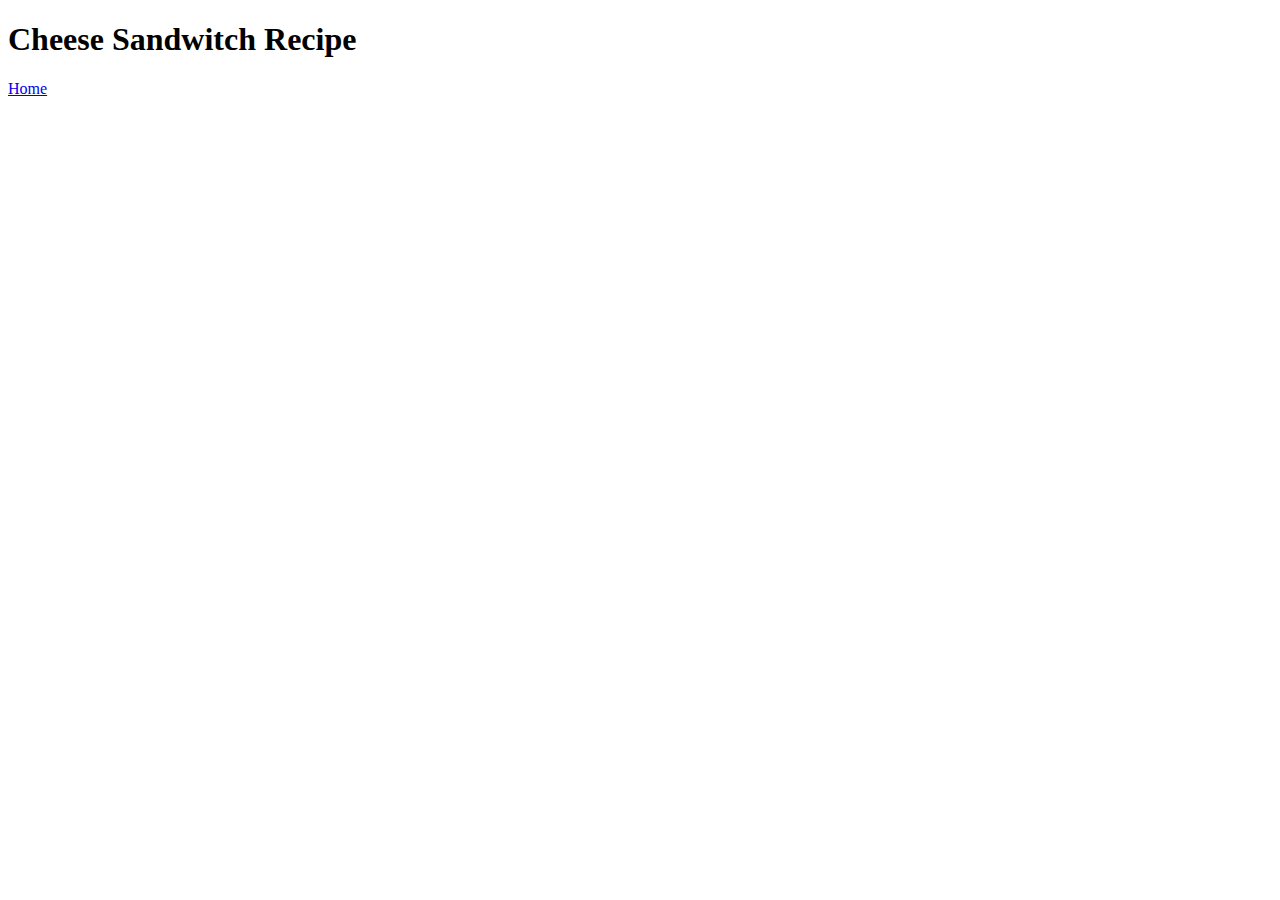
==== recipes/cheesesandwitch.html @ f42a86a1 "Add 3 recipe pages" ====
<!DOCTYPE html>
<html lang="en">

<head>
    <meta charset="UTF-8">
    <meta name="viewport" content="width=device-width, initial-scale=1.0">
    <title>Cheese Sandwitch</title>
</head>

<body>
<h1>Cheese Sandwitch Recipe</h1>
<a href="../index.html">Home</a>
</body>

</html>
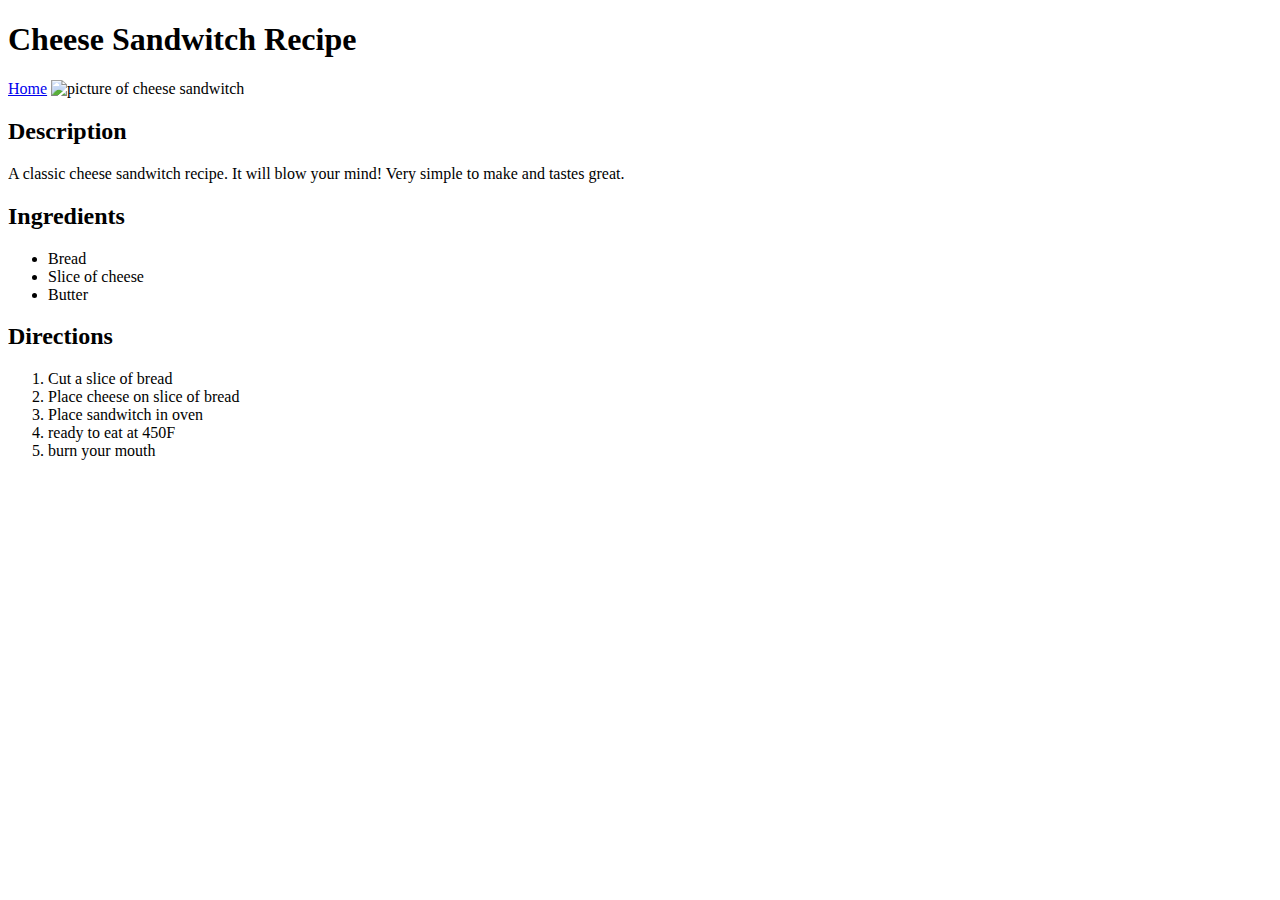
==== commit 34119e8c: "Add pictures and description to all recipes" ====
--- a/recipes/cheesesandwitch.html
+++ b/recipes/cheesesandwitch.html
@@ -10,6 +10,26 @@
 <body>
 <h1>Cheese Sandwitch Recipe</h1>
 <a href="../index.html">Home</a>
+<img src="https://cdn.loveandlemons.com/wp-content/uploads/2023/01/grilled-cheese.jpg" alt="picture of cheese sandwitch" width="400" height="400">
+<h2>Description</h2>
+<p>A classic cheese sandwitch recipe. It will blow your mind! Very simple to make and tastes great.</p>
+
+<h2>Ingredients</h2>
+<ul>
+    <li>Bread</li>
+    <li>Slice of cheese</li>
+    <li>Butter</li>
+</ul>
+
+<h2>Directions</h2>
+<ol>
+    <li>Cut a slice of bread</li>
+    <li>Place cheese on slice of bread</li>
+    <li>Place sandwitch in oven</li>
+    <li>ready to eat at 450F</li>
+    <li>burn your mouth</li>
+</ol>
+
 </body>
 
 </html>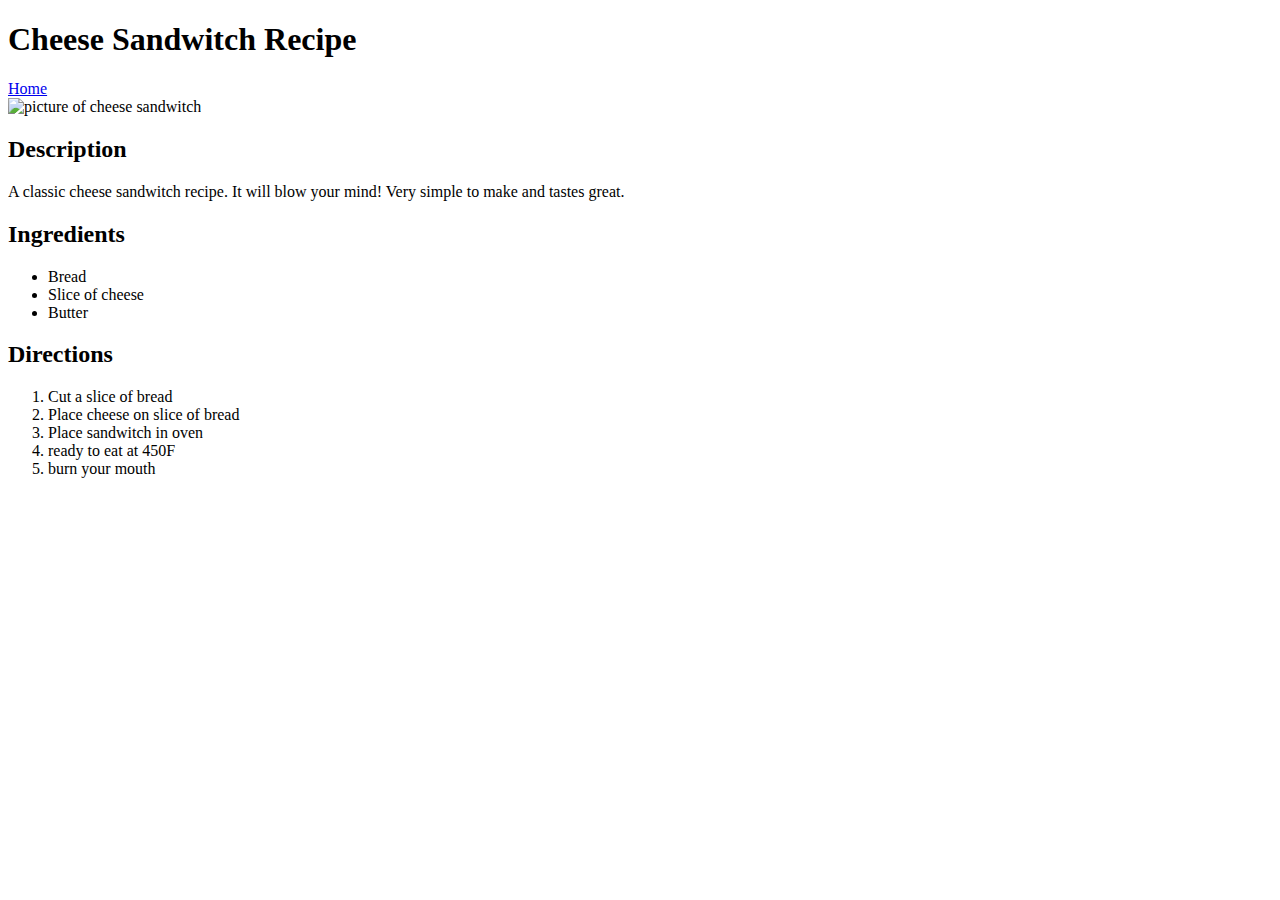
==== commit 8e9cb00e: "Create a new line between Home and recipe photo" ====
--- a/recipes/cheesesandwitch.html
+++ b/recipes/cheesesandwitch.html
@@ -10,6 +10,7 @@
 <body>
 <h1>Cheese Sandwitch Recipe</h1>
 <a href="../index.html">Home</a>
+<br>
 <img src="https://cdn.loveandlemons.com/wp-content/uploads/2023/01/grilled-cheese.jpg" alt="picture of cheese sandwitch" width="400" height="400">
 <h2>Description</h2>
 <p>A classic cheese sandwitch recipe. It will blow your mind! Very simple to make and tastes great.</p>
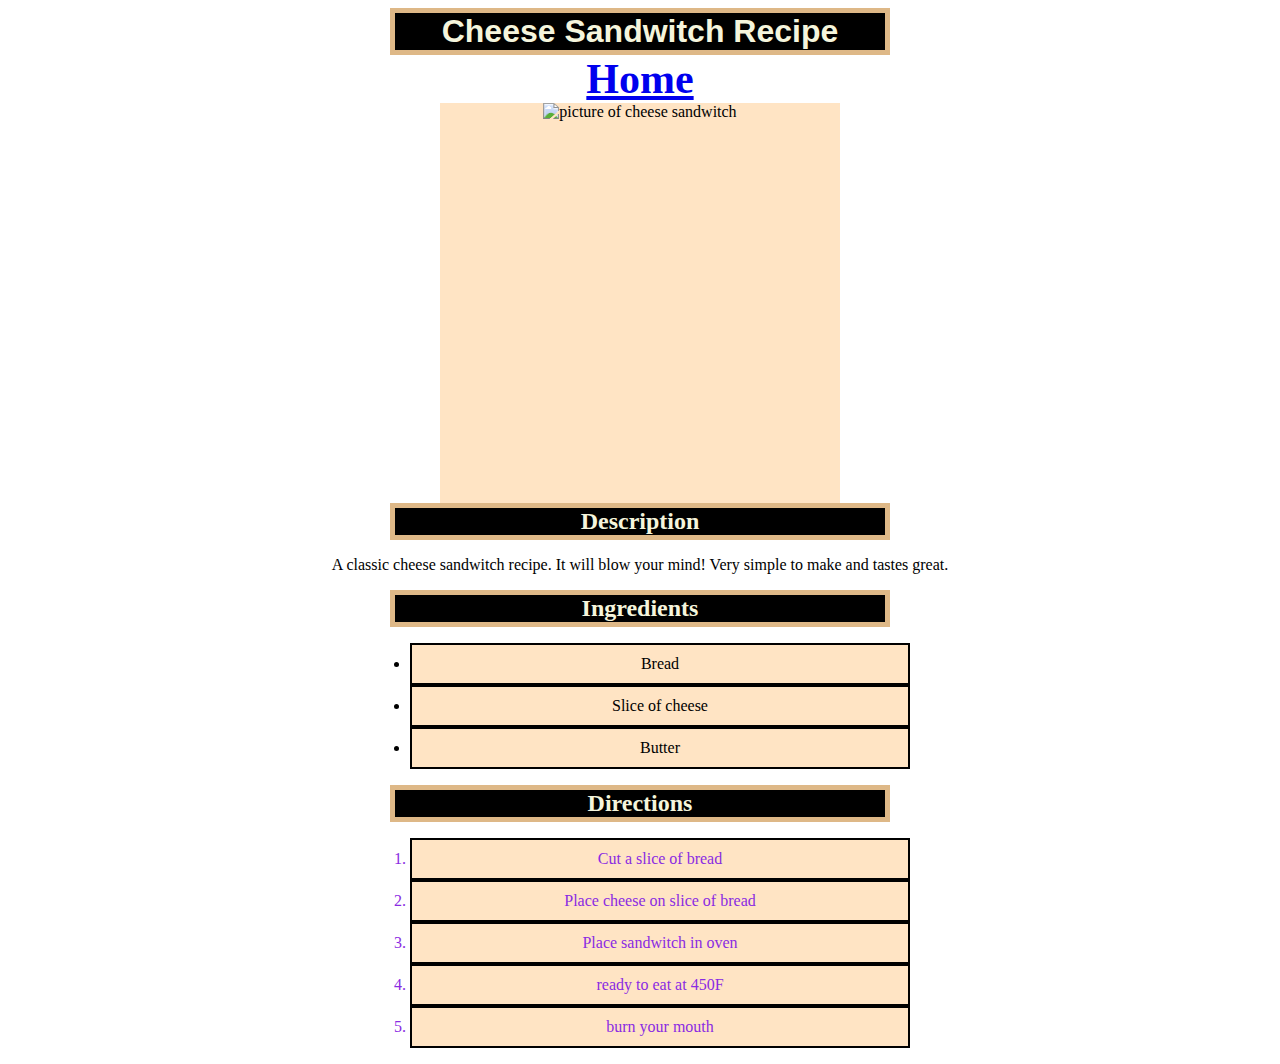
==== commit 52a2a76f: "Add CSS styling to all elements" ====
--- a/recipes/cheesesandwitch.html
+++ b/recipes/cheesesandwitch.html
@@ -2,34 +2,42 @@
 <html lang="en">
 
 <head>
+    <link rel="stylesheet" href="../styles.css">
+
     <meta charset="UTF-8">
     <meta name="viewport" content="width=device-width, initial-scale=1.0">
     <title>Cheese Sandwitch</title>
 </head>
 
 <body>
-<h1>Cheese Sandwitch Recipe</h1>
-<a href="../index.html">Home</a>
-<br>
-<img src="https://cdn.loveandlemons.com/wp-content/uploads/2023/01/grilled-cheese.jpg" alt="picture of cheese sandwitch" width="400" height="400">
-<h2>Description</h2>
-<p>A classic cheese sandwitch recipe. It will blow your mind! Very simple to make and tastes great.</p>
+    <h1>Cheese Sandwitch Recipe</h1>
+    <a href="../index.html">Home</a>
+    <br>
+    <div class="imgspace">
+    <img src="https://cdn.loveandlemons.com/wp-content/uploads/2023/01/grilled-cheese.jpg"
+        alt="picture of cheese sandwitch" width="100%" height="auto">
+    </div>
 
-<h2>Ingredients</h2>
-<ul>
-    <li>Bread</li>
-    <li>Slice of cheese</li>
-    <li>Butter</li>
-</ul>
+    <h2>Description</h2>
+    <p>A classic cheese sandwitch recipe. It will blow your mind! Very simple to make and tastes great.</p>
 
-<h2>Directions</h2>
-<ol>
-    <li>Cut a slice of bread</li>
-    <li>Place cheese on slice of bread</li>
-    <li>Place sandwitch in oven</li>
-    <li>ready to eat at 450F</li>
-    <li>burn your mouth</li>
-</ol>
+    <h2 class="part" id="ingredients">Ingredients</h2>
+    <ul>
+        <li>Bread</li>
+        <li>Slice of cheese</li>
+        <li>Butter</li>
+    </ul>
+
+    <div style="color:blueviolet">
+        <h2 class="directions pants">Directions</h2>
+        <ol>
+            <li>Cut a slice of bread</li>
+            <li>Place cheese on slice of bread</li>
+            <li>Place sandwitch in oven</li>
+            <li>ready to eat at 450F</li>
+            <li>burn your mouth</li>
+        </ol>
+    </div>
 
 </body>
 
--- a/styles.css
+++ b/styles.css
@@ -0,0 +1,37 @@
+
+h1 {
+    font-family: Verdana, sans-serif;
+}
+h1, h2 {
+    background-color: black;
+    color: beige;
+    margin: 0px auto;
+    width: 500px;
+    box-sizing: border-box;
+    border: 5px solid burlywood;
+}
+
+a {
+    font-weight: bold;
+    font-size: 42px;
+}
+
+li {
+    background-color: bisque;
+    border: 2px solid black;
+    margin: 0px auto;
+    padding: 10px;
+    width: 500px;
+}
+
+* {
+    box-sizing: border-box;
+    text-align: center;
+}
+
+.imgspace {
+    margin: 0px auto;
+    width: 400px;
+    height: 400px;
+    background-color: bisque;
+}